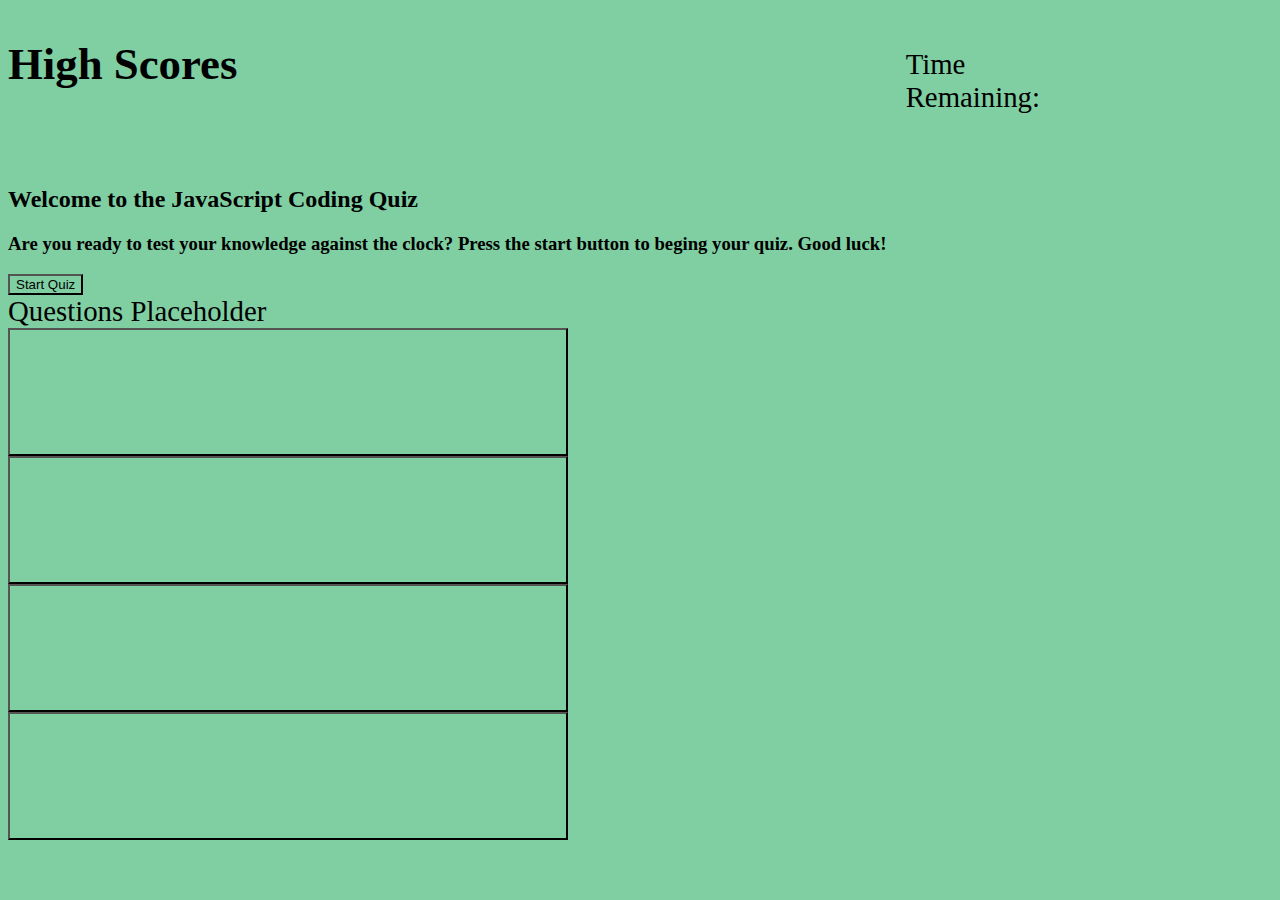
==== index.HTML @ 3f6e60eb "redoing html folder" ====
<!DOCTYPE html>
<html lang="en">

<head>
    <meta charset="UTF-8">
    <meta http-equiv="X-UA-Compatible" content="IE=edge">
    <meta name="viewport" content="width=device-width, initial-scale=1.0">
    <link rel="Stylesheet" href="./assets/css/style.css">
    <title>JavaScript Quiz</title>
</head>

<header class="header">
    <h1 class="scorelink" id="high-scores">High Scores</h1>
    <div>
        <div class="clock">Time Remaining:</div>
        <div class="time" id="timer"></div>
    </div>
</header>
<main>
    <h2 class="javaquiz" id="quiz-start">Welcome to the JavaScript Coding Quiz</h2>
    <h3>Are you ready to test your knowledge against the clock? Press the start button to beging your quiz. Good
        luck!
    </h3>
    </div>
    <button type="button" class="startbtn" id="startBtn">Start Quiz</button>
    </div>

    <body>
        <div class="questionList" id="questions">Questions Placeholder</div>

        <form id="answers">
            </div><button type="click" class="answerText" id="answerA"></button>
            </div><button type="click" class="answerText" id="answerB"></button>
            </div><button type="click" class="answerText" id="answerC"></button>
            </div><button type="click" class="answerText" id="answerD"></button>
        </form>

        <section id="score" style="display: none;">
            <input type="text" id="initial-input" />
            <button type="button" class="intialsBtn" id="initBtn">Save Score</button>
        </section>
    </body>

</main>
<script src="./assets/js/script.js"></script>

</html>
---- assets/css/style.css ----
* {
  box-sizing: border-box;
  background-color: rgb(127, 207, 163);
}

.header {
  display: flex;
  justify-content: space-between;
  width: 100%;
  height: 6.9rem;
}

.scorelink {
  font-size: 2.8rem;

}

.clock {
  font-size: 1.8rem;
  padding-top: 2.5rem;
  padding-right: 14.5rem;
}

.scorelink,
.clock {
  width: 100%;

}

.clock,
.time {
  display: row;
}


.time {
  font-size: 1.5;
}

.javaquiz {
  width: 100%;
  display: flex;
  align-content: center;
  padding-top: 3rem;
}

.javaquiz h2 {
  justify-content: center;
}

.questionList {
  font-size: 1.8rem;
  align-content: center;
}


.answerText {
  width: 35rem;
  height: 8rem;
  display: flex;
  justify-content: column;
  align-content: space-between;
  font-size: 2.9rem;
  font-family: 'Gill Sans', 'Gill Sans MT', Calibri, 'Trebuchet MS', sans-serif;

}
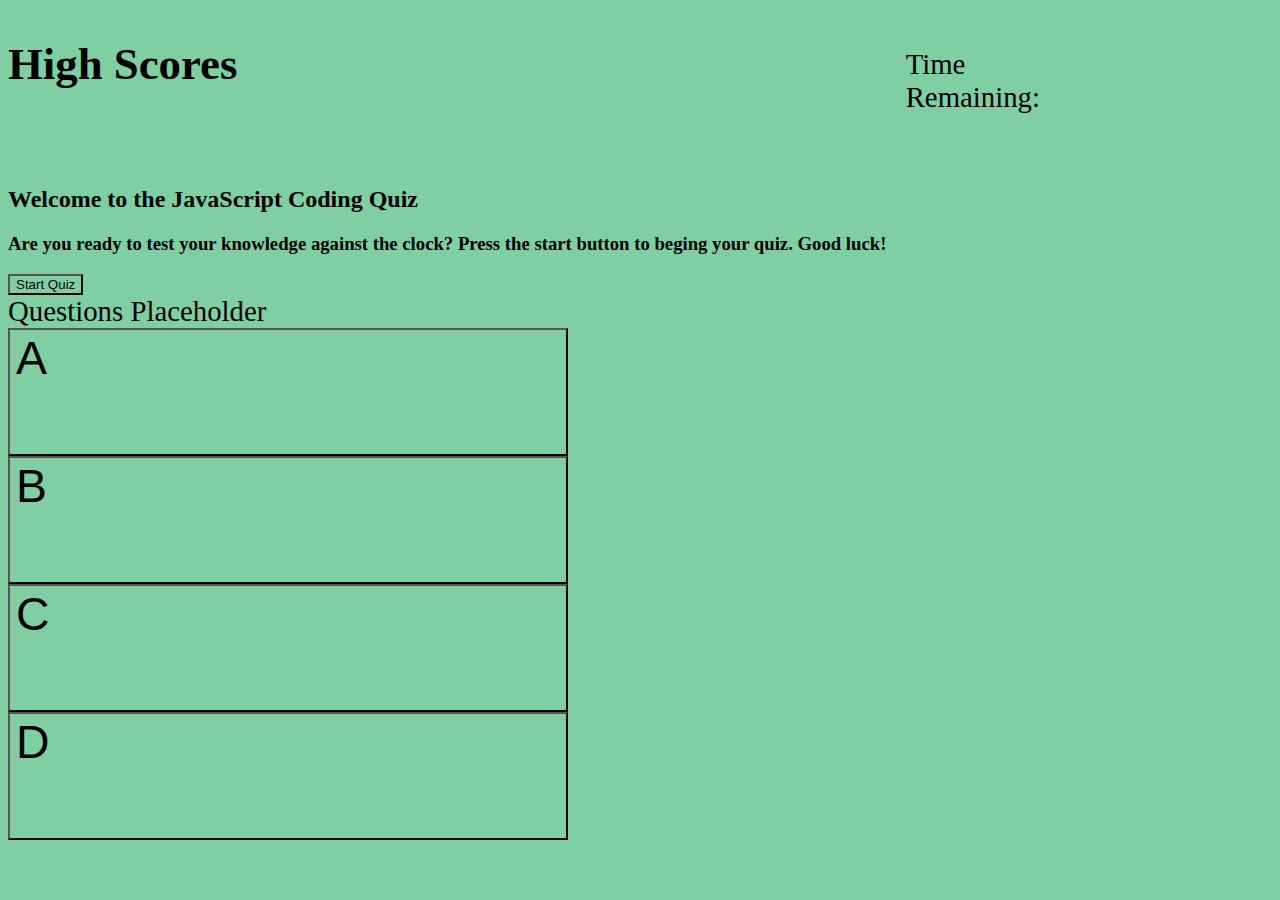
==== commit d575f3ad: "changing time limit" ====
--- a/index.HTML
+++ b/index.HTML
@@ -8,7 +8,6 @@
     <link rel="Stylesheet" href="./assets/css/style.css">
     <title>JavaScript Quiz</title>
 </head>
-
 <header class="header">
     <h1 class="scorelink" id="high-scores">High Scores</h1>
     <div>
@@ -27,20 +26,17 @@
 
     <body>
         <div class="questionList" id="questions">Questions Placeholder</div>
-
-        <form id="answers">
-            </div><button type="click" class="answerText" id="answerA"></button>
-            </div><button type="click" class="answerText" id="answerB"></button>
-            </div><button type="click" class="answerText" id="answerC"></button>
-            </div><button type="click" class="answerText" id="answerD"></button>
-        </form>
-
+        <div id="answers">
+            <button type="click" class="answerText" id="answerA">A</button>
+            <button type="click" class="answerText" id="answerB">B</button>
+            <button type="click" class="answerText" id="answerC">C</button>
+            <button type="click" class="answerText" id="answerD">D</button>
+        </div>
         <section id="score" style="display: none;">
             <input type="text" id="initial-input" />
             <button type="button" class="intialsBtn" id="initBtn">Save Score</button>
         </section>
     </body>
-
 </main>
 <script src="./assets/js/script.js"></script>
 
